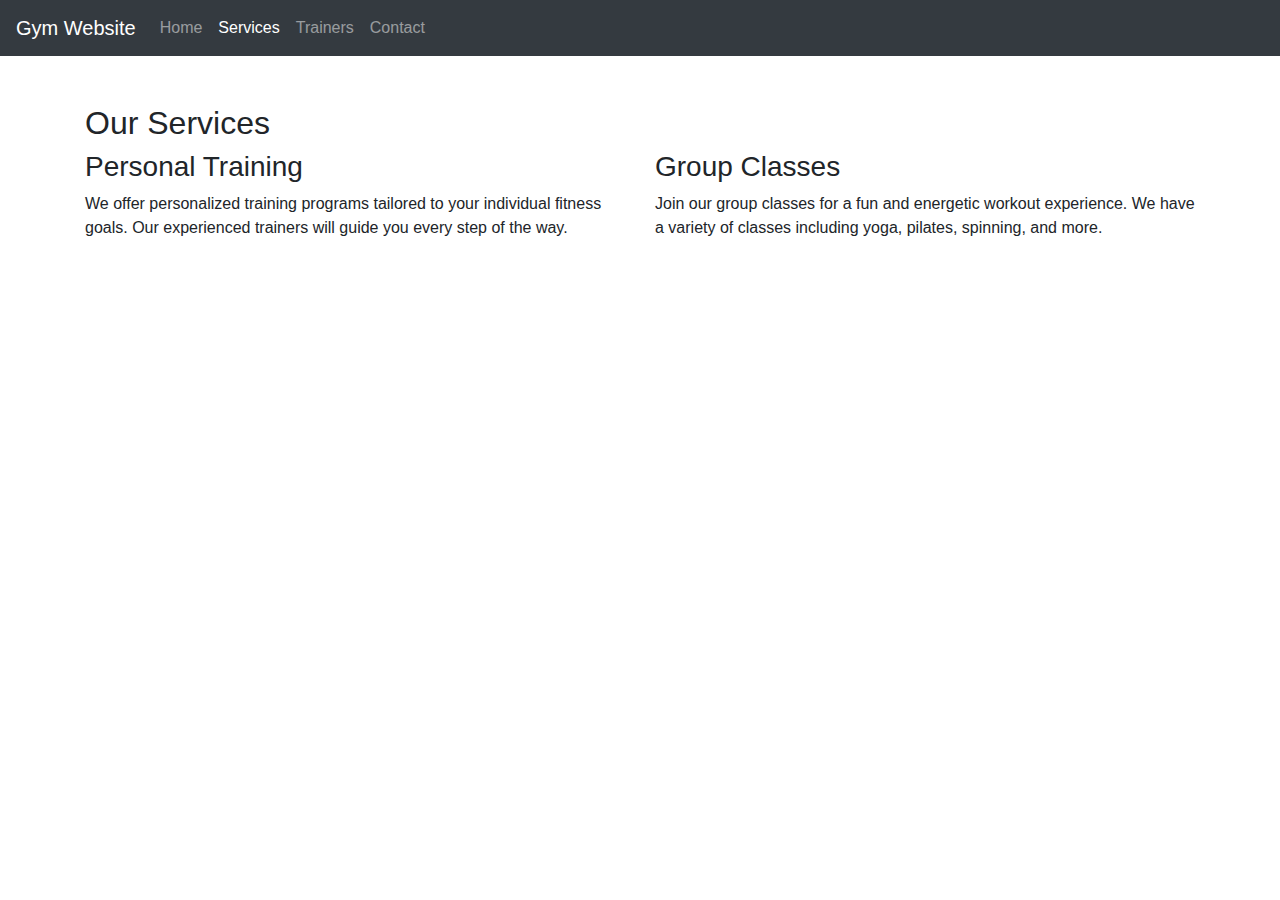
==== Service.html @ e0698f8d "service" ====
<!DOCTYPE html>
<html lang="en">

<head>
    <meta charset="UTF-8">
    <meta name="viewport" content="width=device-width, initial-scale=1.0">
    <title>Gym Website - Services</title>
    <link href="https://maxcdn.bootstrapcdn.com/bootstrap/4.5.2/css/bootstrap.min.css" rel="stylesheet">
</head>

<body>
    <nav class="navbar navbar-expand-lg navbar-dark bg-dark">
        <a class="navbar-brand" href="index.html">Gym Website</a>
        <button class="navbar-toggler" type="button" data-toggle="collapse" data-target="#navbarNav" aria-controls="navbarNav" aria-expanded="false" aria-label="Toggle navigation">
            <span class="navbar-toggler-icon"></span>
        </button>
        <div class="collapse navbar-collapse" id="navbarNav">
            <ul class="navbar-nav">
                <li class="nav-item">
                    <a class="nav-link" href="index.html">Home</a>
                </li>
                <li class="nav-item active">
                    <a class="nav-link" href="services.html">Services</a>
                </li>
                <li class="nav-item">
                    <a class="nav-link" href="trainers.html">Trainers</a>
                </li>
                <li class="nav-item">
                    <a class="nav-link" href="contact.html">Contact</a>
                </li>
            </ul>
        </div>
    </nav>

    <div class="container mt-5">
        <h2>Our Services</h2>
        <div class="row">
            <div class="col-md-6">
                <h3>Personal Training</h3>
                <p>We offer personalized training programs tailored to your individual fitness goals. Our experienced trainers will guide you every step of the way.</p>
            </div>
            <div class="col-md-6">
                <h3>Group Classes</h3>
                <p>Join our group classes for a fun and energetic workout experience. We have a variety of classes including yoga, pilates, spinning, and more.</p>
            </div>
        </div>
    </div>

    <script src="https://code.jquery.com/jquery-3.5.1.slim.min.js"></script>
    <script src="https://cdn.jsdelivr.net/npm/@popperjs/core@2.9.2/dist/umd/popper.min.js"></script>
    <script src="https://maxcdn.bootstrapcdn.com/bootstrap/4.5.2/js/bootstrap.min.js"></script>
</body>

</html>
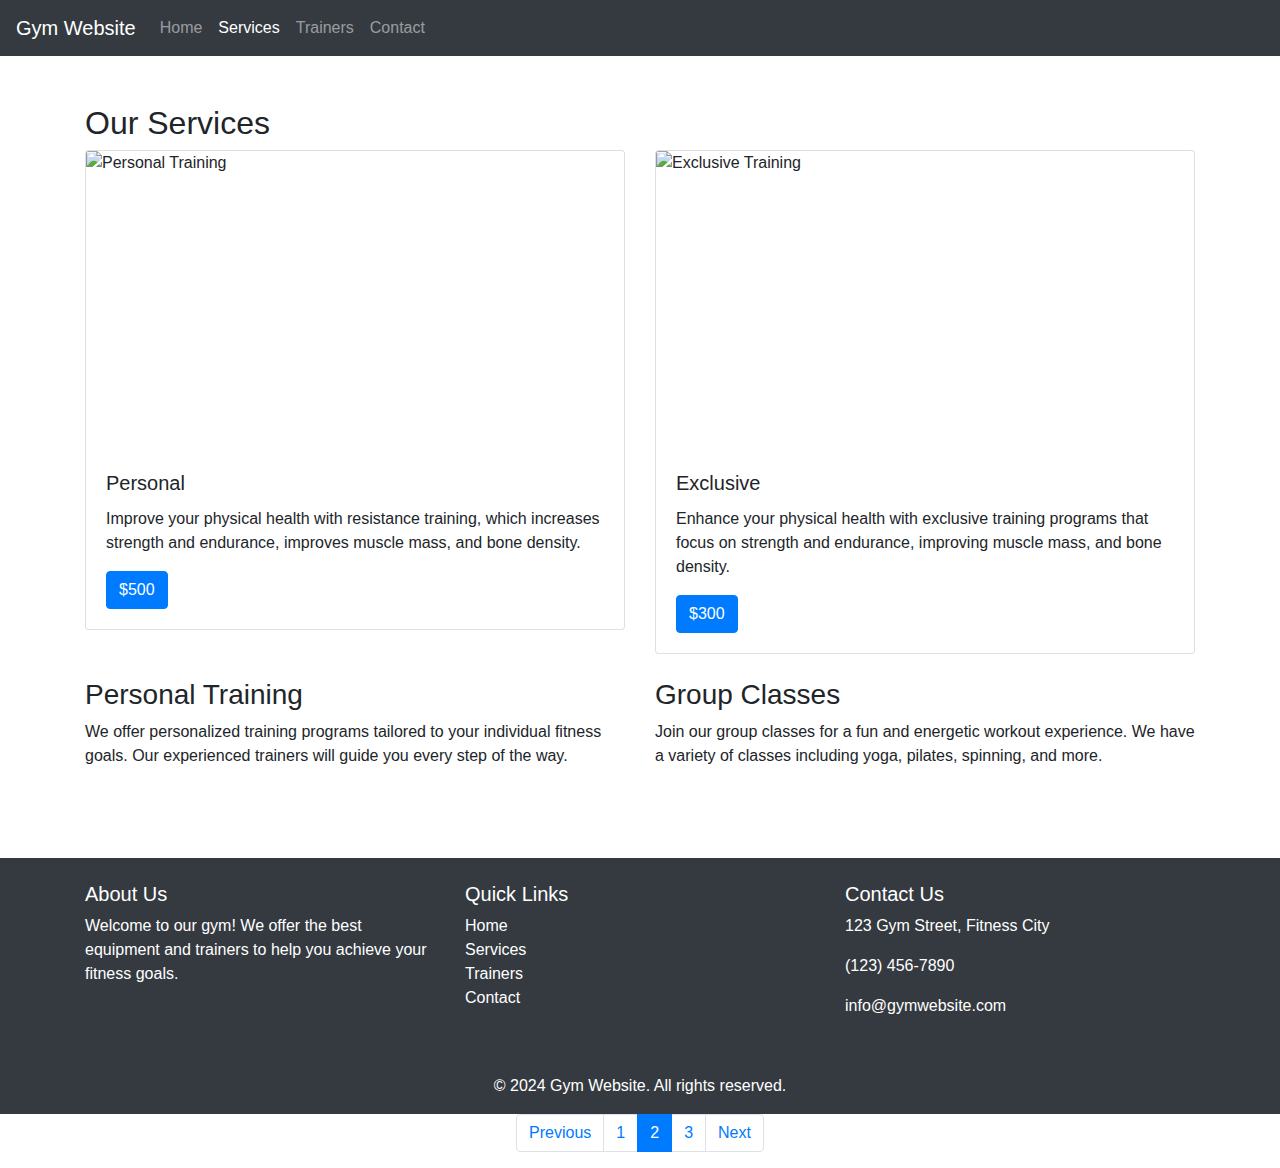
==== commit 60383d13: "Add files via upload" ====
--- a/Service.html
+++ b/Service.html
@@ -1,54 +1,133 @@
-<!DOCTYPE html>
-<html lang="en">
-
-<head>
-    <meta charset="UTF-8">
-    <meta name="viewport" content="width=device-width, initial-scale=1.0">
-    <title>Gym Website - Services</title>
-    <link href="https://maxcdn.bootstrapcdn.com/bootstrap/4.5.2/css/bootstrap.min.css" rel="stylesheet">
-</head>
-
-<body>
-    <nav class="navbar navbar-expand-lg navbar-dark bg-dark">
-        <a class="navbar-brand" href="index.html">Gym Website</a>
-        <button class="navbar-toggler" type="button" data-toggle="collapse" data-target="#navbarNav" aria-controls="navbarNav" aria-expanded="false" aria-label="Toggle navigation">
-            <span class="navbar-toggler-icon"></span>
-        </button>
-        <div class="collapse navbar-collapse" id="navbarNav">
-            <ul class="navbar-nav">
-                <li class="nav-item">
-                    <a class="nav-link" href="index.html">Home</a>
-                </li>
-                <li class="nav-item active">
-                    <a class="nav-link" href="services.html">Services</a>
-                </li>
-                <li class="nav-item">
-                    <a class="nav-link" href="trainers.html">Trainers</a>
-                </li>
-                <li class="nav-item">
-                    <a class="nav-link" href="contact.html">Contact</a>
-                </li>
-            </ul>
-        </div>
-    </nav>
-
-    <div class="container mt-5">
-        <h2>Our Services</h2>
-        <div class="row">
-            <div class="col-md-6">
-                <h3>Personal Training</h3>
-                <p>We offer personalized training programs tailored to your individual fitness goals. Our experienced trainers will guide you every step of the way.</p>
-            </div>
-            <div class="col-md-6">
-                <h3>Group Classes</h3>
-                <p>Join our group classes for a fun and energetic workout experience. We have a variety of classes including yoga, pilates, spinning, and more.</p>
-            </div>
-        </div>
-    </div>
-
-    <script src="https://code.jquery.com/jquery-3.5.1.slim.min.js"></script>
-    <script src="https://cdn.jsdelivr.net/npm/@popperjs/core@2.9.2/dist/umd/popper.min.js"></script>
-    <script src="https://maxcdn.bootstrapcdn.com/bootstrap/4.5.2/js/bootstrap.min.js"></script>
-</body>
-
-</html>
+<!DOCTYPE html>
+<html lang="en">
+
+<head>
+    <meta charset="UTF-8">
+    <meta name="viewport" content="width=device-width, initial-scale=1.0">
+    <title>Gym Website - Services</title>
+    <link href="https://maxcdn.bootstrapcdn.com/bootstrap/4.5.2/css/bootstrap.min.css" rel="stylesheet">
+    <style>
+        .card-img-top {
+            height: 300px;
+            object-fit: cover;
+        }
+        .footer {
+            margin-top: 50px;
+        }
+    </style>
+</head>
+
+<body>
+    <nav class="navbar navbar-expand-lg navbar-dark bg-dark">
+        <a class="navbar-brand" href="index.html">Gym Website</a>
+        <button class="navbar-toggler" type="button" data-toggle="collapse" data-target="#navbarNav"
+            aria-controls="navbarNav" aria-expanded="false" aria-label="Toggle navigation">
+            <span class="navbar-toggler-icon"></span>
+        </button>
+        <div class="collapse navbar-collapse" id="navbarNav">
+            <ul class="navbar-nav">
+                <li class="nav-item">
+                    <a class="nav-link" href="index.html">Home</a>
+                </li>
+                <li class="nav-item active">
+                    <a class="nav-link" href="Service.html">Services</a>
+                </li>
+                <li class="nav-item">
+                    <a class="nav-link" href="Trainers.html">Trainers</a>
+                </li>
+                <li class="nav-item">
+                    <a class="nav-link" href="Contact.html">Contact</a>
+                </li>
+            </ul>
+        </div>
+    </nav>
+
+    <div class="container mt-5">
+        <h2>Our Services</h2>
+        <div class="row">
+            <div class="col-lg-6 mb-4">
+                <div class="card">
+                    <img src="https://i0.wp.com/goldsgym.in/wp-content/uploads/2023/12/compress-strong-man-training-gym-min-scaled.jpg?fit=2560%2C1707&ssl=1"
+                        class="card-img-top" alt="Personal Training">
+                    <div class="card-body">
+                        <h5 class="card-title">Personal</h5>
+                        <p class="card-text">Improve your physical health with resistance training, which increases strength and endurance, improves muscle mass, and bone density.</p>
+                        <a href="https://www.google.com/search?q=Personal+gym+sites" class="btn btn-primary">$500</a>
+                    </div>
+                </div>
+            </div>
+            <div class="col-lg-6 mb-4">
+                <div class="card">
+                    <img src="https://i0.wp.com/www.strengthlog.com/wp-content/uploads/2021/02/Full-body-workout-training-program.jpg?fit=2208%2C1474&ssl=1"
+                        class="card-img-top" alt="Exclusive Training">
+                    <div class="card-body">
+                        <h5 class="card-title">Exclusive</h5>
+                        <p class="card-text">Enhance your physical health with exclusive training programs that focus on strength and endurance, improving muscle mass, and bone density.</p>
+                        <a href="https://www.google.com/search?q=Exclusive+gym+sites" class="btn btn-primary">$300</a>
+                    </div>
+                </div>
+            </div>
+        </div>
+        <div class="row">
+            <div class="col-md-6 mb-4">
+                <h3>Personal Training</h3>
+                <p>We offer personalized training programs tailored to your individual fitness goals. Our experienced trainers will guide you every step of the way.</p>
+            </div>
+            <div class="col-md-6 mb-4">
+                <h3>Group Classes</h3>
+                <p>Join our group classes for a fun and energetic workout experience. We have a variety of classes including yoga, pilates, spinning, and more.</p>
+            </div>
+        </div>
+    </div>
+
+    <footer class="footer bg-dark text-white pt-4">
+        <div class="container">
+            <div class="row">
+                <div class="col-md-4 mb-4">
+                    <h5>About Us</h5>
+                    <p>Welcome to our gym! We offer the best equipment and trainers to help you achieve your fitness goals.</p>
+                </div>
+                <div class="col-md-4 mb-4">
+                    <h5>Quick Links</h5>
+                    <ul class="list-unstyled">
+                        <li><a href="index.html" class="text-white">Home</a></li>
+                        <li><a href="Service.html" class="text-white">Services</a></li>
+                        <li><a href="Trainers.html" class="text-white">Trainers</a></li>
+                        <li><a href="Contact.html" class="text-white">Contact</a></li>
+                    </ul>
+                </div>
+                <div class="col-md-4 mb-4">
+                    <h5>Contact Us</h5>
+                    <p><i class="fas fa-map-marker-alt"></i> 123 Gym Street, Fitness City</p>
+                    <p><i class="fas fa-phone"></i> (123) 456-7890</p>
+                    <p><i class="fas fa-envelope"></i> info@gymwebsite.com</p>
+                </div>
+            </div>
+            <div class="text-center py-3">
+                &copy; 2024 Gym Website. All rights reserved.
+            </div>
+        </div>
+    </footer>
+
+    <nav aria-label="Page navigation example">
+        <ul class="pagination justify-content-center">
+            <li class="page-item">
+                <a class="page-link" href="index.html" tabindex="-1" aria-disabled="true">Previous</a>
+            </li>
+            <li class="page-item"><a class="page-link" href="index.html">1</a></li>
+            <li class="page-item active" aria-current="page">
+                <a class="page-link" href="Service.html">2</a>
+            </li>
+            <li class="page-item"><a class="page-link" href="Trainers.html">3</a></li>
+            <li class="page-item">
+                <a class="page-link" href="Contact.html">Next</a>
+            </li>
+        </ul>
+    </nav>
+
+    <script src="https://code.jquery.com/jquery-3.5.1.slim.min.js"></script>
+    <script src="https://cdn.jsdelivr.net/npm/@popperjs/core@2.9.2/dist/umd/popper.min.js"></script>
+    <script src="https://maxcdn.bootstrapcdn.com/bootstrap/4.5.2/js/bootstrap.min.js"></script>
+</body>
+
+</html>
